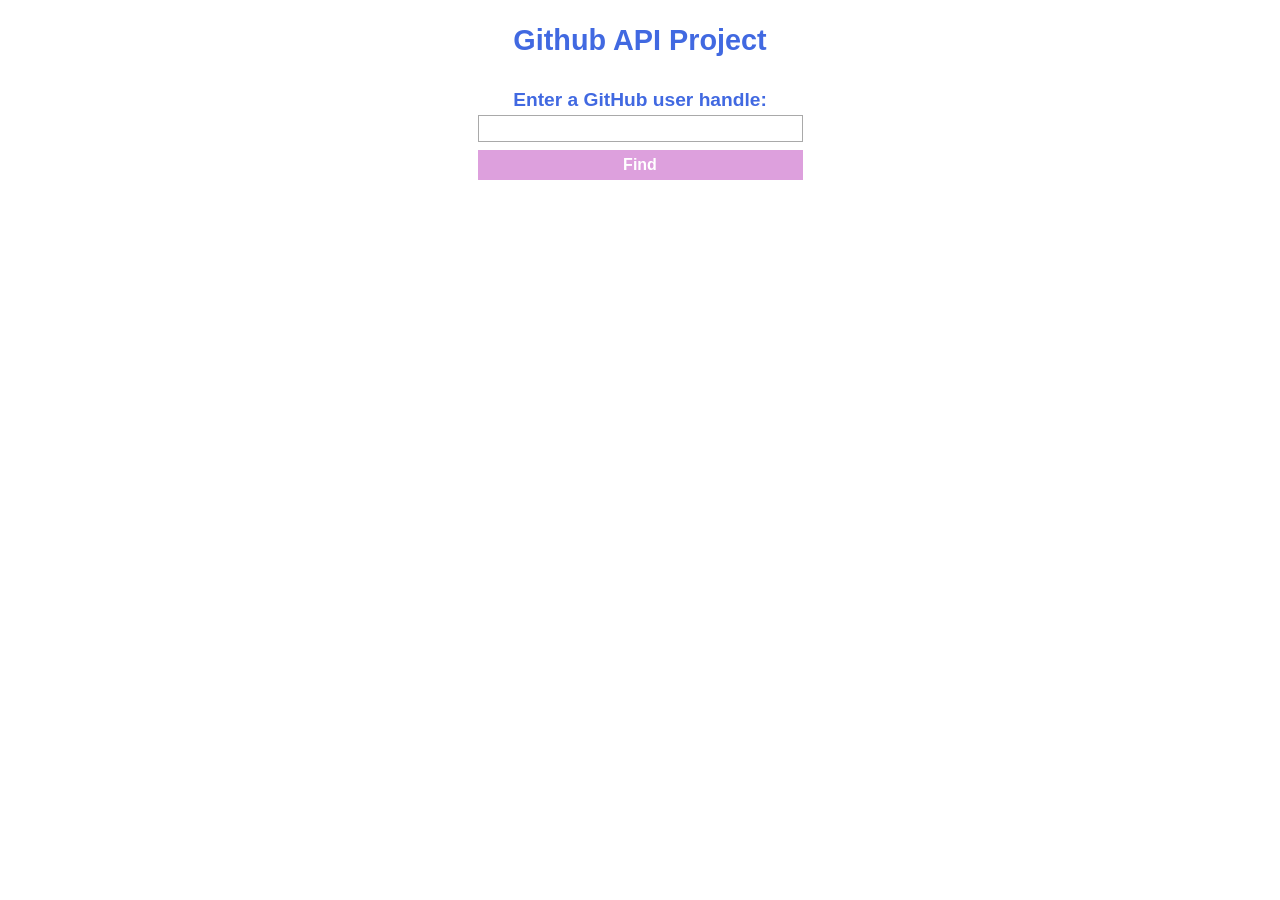
==== index.html @ 51008c9b "re initial commit" ====
<!DOCTYPE html>
<html lang="en">

<head>
    <meta charset="UTF-8">
    <meta name="viewport" content="width=device-width, initial-scale=1.0">
    <meta http-equiv="X-UA-Compatible" content="ie=edge">
    <title>GitHub Repo finder</title>
  
    <link rel="stylesheet" href="index.css">
</head>

<body>
    <section class="container">
        <h1>Github API Project</h1>

        <form id="js-form" class="search-form css-search">
            <label id="search-label" for="username">Enter a GitHub user handle:</label>
            <input type="text" name="username" id="js-username username" class="js-username css-search" required>
            <button type="submit" id="find-btn" class="css-search">Find</button>

        </form>
        <main>
            <div class="flex-container">
                <section class="js-results results hidden"></section>
            </div>

        
        </main>
    </section>
    <script src="https://code.jquery.com/jquery-3.3.1.js" integrity="sha256-2Kok7MbOyxpgUVvAk/HJ2jigOSYS2auK4Pfzbm7uH60="
        crossorigin="anonymous"></script>
    <script src="index.js"></script>
</body>

</html>
---- index.css ----
body * {
    box-sizing: border-box;
  }
body {
    font-family: Sans-Serif;
    font-size: 1.2em;
    color: royalblue;
    /* background-color: rgb(97, 95, 95); */
    background-color: #FFFFFF;
    padding: 0;
    margin: 0;
  }
  .container {
      display: flex;
      flex-direction: column;
      justify-content: center;
      align-items: center;
  }
  h1 {
    text-align: center;
  }
  h4 {
    margin: 1rem 0;
  }
.search-form{
    display: flex;
      flex-direction: column;
      justify-content: center;
      align-items: center;
}
.css-search{
    min-width: 325px;
    padding: .2em .5em;
    margin: .25em 0;
}
#find-btn{
    border:3px solid plum;
    background-color: plum;
    color: #FFFFFF;
    font-size: 1rem;
    font-weight: bold;
}
input[type=text]{
    border:1px solid darkgrey;
    outline-color: 3px solid green;
    font-size: 1rem;
}
#search-label{
    font-weight: bold;
}
  .hidden {
    display: none;
    visibility: hidden;
  }
.error {
    color: red;
}
.results {
    display: flex;
    align-items: flex-start;
    justify-content: flex-start;
    flex-direction: column;
    align-content: flex-start;
    border: 1px solid lightgray;
    border-radius: 4px;
    box-shadow:0px 3px 5px 1px lightgray;
    padding: 15px;
    font-size: 1rem;
    
}
.flex-container {
    max-width: 42rem;
    min-width: 325px;
   
}
.user {
    color: plum;
}
li{
    list-style-type: none;
    margin: 0;
    padding: 0;
    width: inherit;
  }
ul{
    margin-top: -10px;
}
.result-item {
  width: 100%;
  border: 1px solid lightgray;
  padding: .5rem;
  border-radius: 4px;
    }
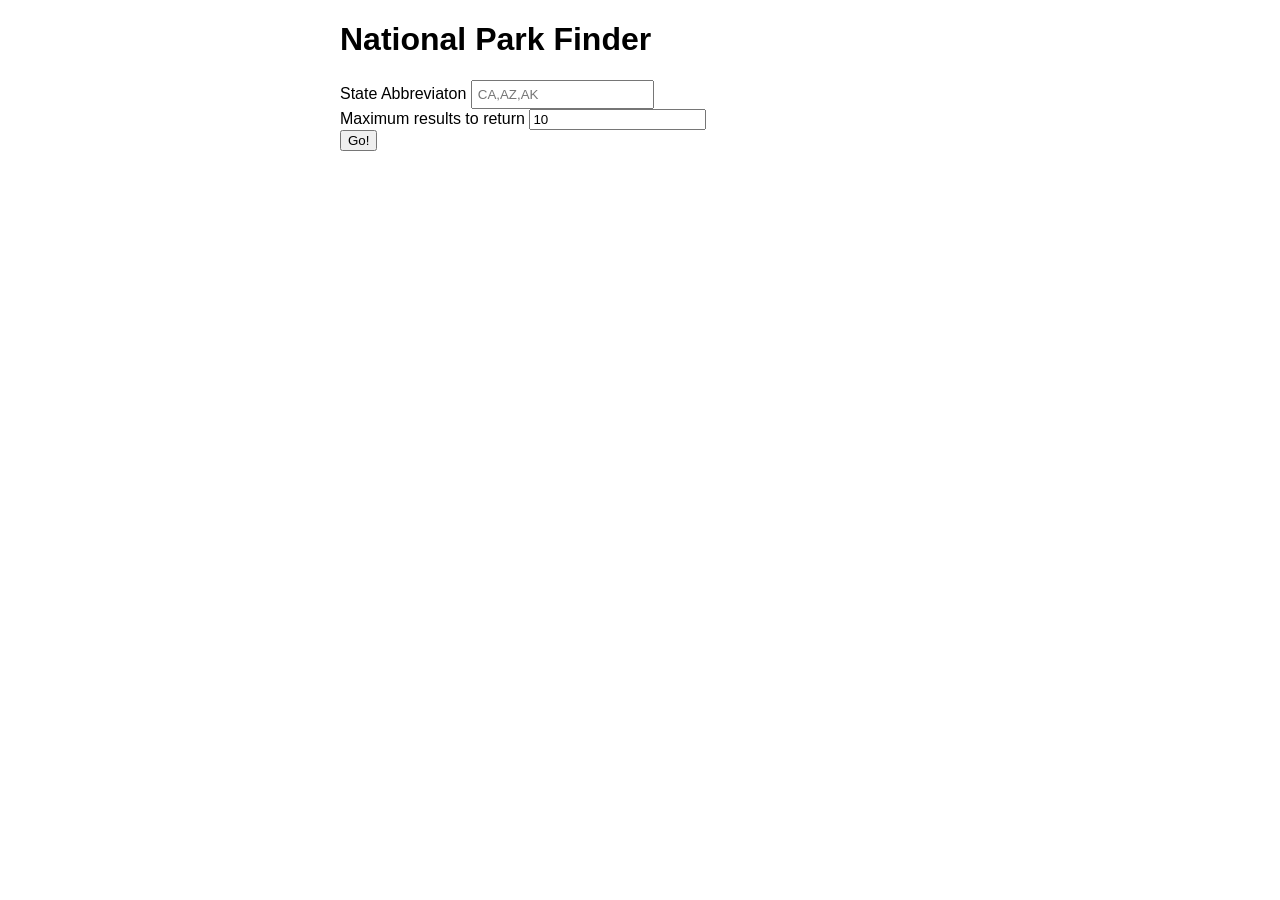
==== commit d2898883: "actual NPS files upload" ====
--- a/index.html
+++ b/index.html
@@ -1,36 +1,35 @@
 <!DOCTYPE html>
 <html lang="en">
-
 <head>
     <meta charset="UTF-8">
     <meta name="viewport" content="width=device-width, initial-scale=1.0">
     <meta http-equiv="X-UA-Compatible" content="ie=edge">
-    <title>GitHub Repo finder</title>
-  
+    <title>National Park finder</title>
+    <link rel="shortcut icon" href="#">
     <link rel="stylesheet" href="index.css">
 </head>
+<body>
+    <div class="container">
+        <h1>National Park Finder</h1>
 
-<body>
-    <section class="container">
-        <h1>Github API Project</h1>
+        <form id="js-form">
+            <label for="search-term">State Abbreviaton</label>
+            <input type="text" name="search-term" id="js-search-term" placeholder="CA,AZ,AK" required>
+            <div></div>
+            <label for="max-results">Maximum results to return</label>
+            <input type="number" name="max-results" id="js-max-results" value="10">
+            <div></div>
+            <input type="submit" value="Go!">
+        </form>
 
-        <form id="js-form" class="search-form css-search">
-            <label id="search-label" for="username">Enter a GitHub user handle:</label>
-            <input type="text" name="username" id="js-username username" class="js-username css-search" required>
-            <button type="submit" id="find-btn" class="css-search">Find</button>
-
-        </form>
-        <main>
-            <div class="flex-container">
-                <section class="js-results results hidden"></section>
-            </div>
-
-        
-        </main>
-    </section>
-    <script src="https://code.jquery.com/jquery-3.3.1.js" integrity="sha256-2Kok7MbOyxpgUVvAk/HJ2jigOSYS2auK4Pfzbm7uH60="
-        crossorigin="anonymous"></script>
+        <p id="js-error-message" class="error-message"></p>
+        <section id="results" class="hidden">
+          <h2>Search results</h2>
+          <ul id="results-list">
+          </ul>
+        </section>
+    </div>
+    <script src="https://code.jquery.com/jquery-3.3.1.js" integrity="sha256-2Kok7MbOyxpgUVvAk/HJ2jigOSYS2auK4Pfzbm7uH60=" crossorigin="anonymous"></script>
     <script src="index.js"></script>
 </body>
-
 </html>
--- a/index.css
+++ b/index.css
@@ -1,96 +1,28 @@
-body * {
+* {
     box-sizing: border-box;
   }
-body {
-    font-family: Sans-Serif;
-    font-size: 1.2em;
-    color: royalblue;
-    /* background-color: rgb(97, 95, 95); */
-    background-color: #FFFFFF;
-    padding: 0;
-    margin: 0;
+  
+  body {
+    font-family: 'Roboto', sans-serif;
   }
+  
+  button, input[type="text"] {
+    padding: 5px;
+  }
+  
+  button:hover {
+    cursor: pointer;
+  }
+  
   .container {
-      display: flex;
-      flex-direction: column;
-      justify-content: center;
-      align-items: center;
+    max-width: 600px;
+    margin: 0 auto;
   }
-  h1 {
-    text-align: center;
+  
+  .error-message {
+      color: red;
   }
-  h4 {
-    margin: 1rem 0;
-  }
-.search-form{
-    display: flex;
-      flex-direction: column;
-      justify-content: center;
-      align-items: center;
-}
-.css-search{
-    min-width: 325px;
-    padding: .2em .5em;
-    margin: .25em 0;
-}
-#find-btn{
-    border:3px solid plum;
-    background-color: plum;
-    color: #FFFFFF;
-    font-size: 1rem;
-    font-weight: bold;
-}
-input[type=text]{
-    border:1px solid darkgrey;
-    outline-color: 3px solid green;
-    font-size: 1rem;
-}
-#search-label{
-    font-weight: bold;
-}
+  
   .hidden {
     display: none;
-    visibility: hidden;
-  }
-.error {
-    color: red;
-}
-.results {
-    display: flex;
-    align-items: flex-start;
-    justify-content: flex-start;
-    flex-direction: column;
-    align-content: flex-start;
-    border: 1px solid lightgray;
-    border-radius: 4px;
-    box-shadow:0px 3px 5px 1px lightgray;
-    padding: 15px;
-    font-size: 1rem;
-    
-}
-.flex-container {
-    max-width: 42rem;
-    min-width: 325px;
-   
-}
-.user {
-    color: plum;
-}
-li{
-    list-style-type: none;
-    margin: 0;
-    padding: 0;
-    width: inherit;
-  }
-ul{
-    margin-top: -10px;
-}
-.result-item {
-  width: 100%;
-  border: 1px solid lightgray;
-  padding: .5rem;
-  border-radius: 4px;
-    }
-
-  
-  +  }
